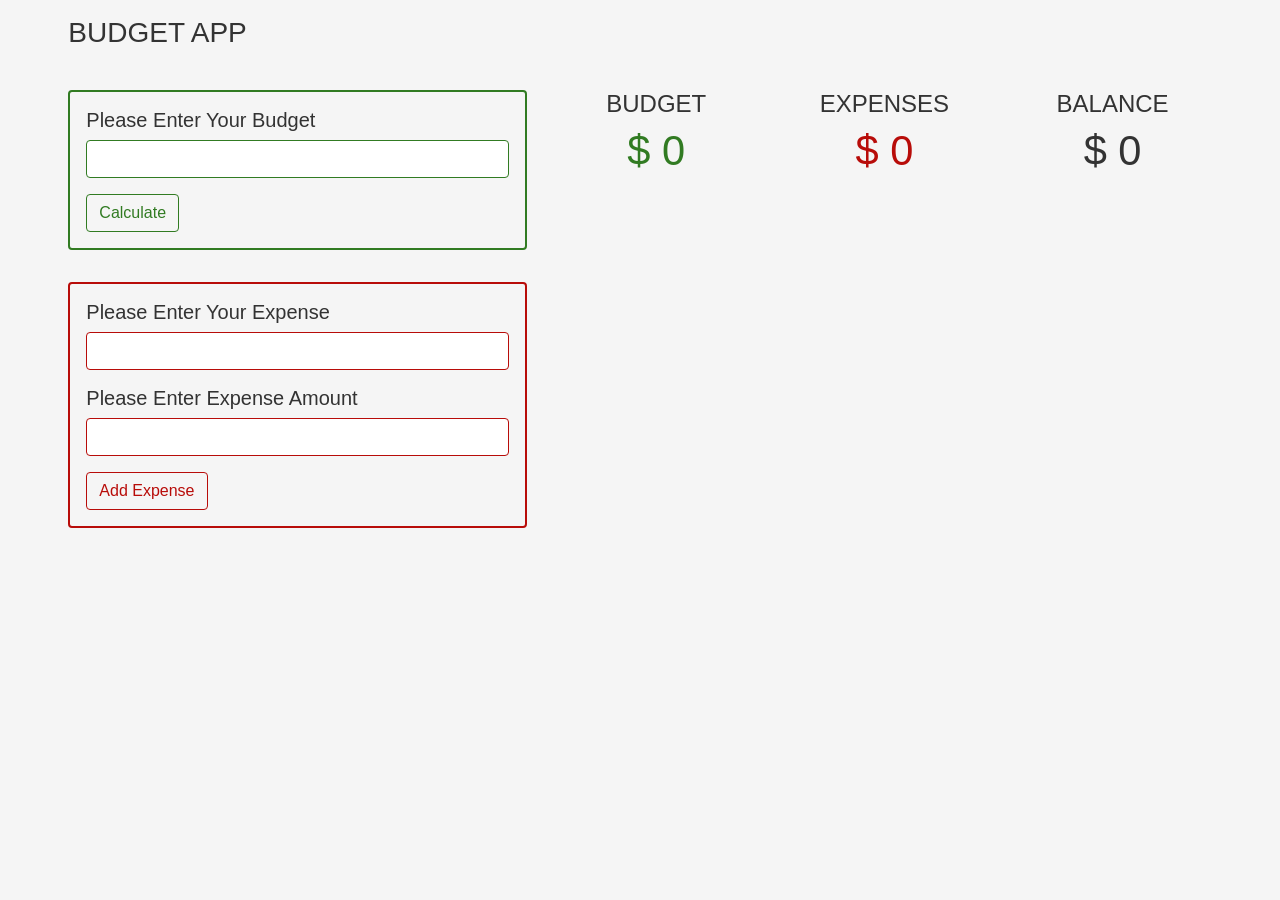
==== index.html @ f5cd0d45 "Adding the first part" ====
<!DOCTYPE html>
<html lang="en">

<head>
	<meta charset="UTF-8">
	<meta name="viewport" content="width=device-width, initial-scale=1.0">
	<meta http-equiv="X-UA-Compatible" content="ie=edge">
	<!-- bootstrap css -->
	<link rel="stylesheet" href="css/bootstrap.min.css">
	<!-- main css -->
	<link rel="stylesheet" href="css/main.css">
	<!-- google fonts -->
	<link href="https://fonts.googleapis.com/css?family=Courgette" rel="stylesheet">

	<!-- font awesome -->
	<link rel="stylesheet" href="css/all.css">
	<title>budget app</title>
	<style>
</style>
</head>

<body>
	<div class="container-fluid">
		<div class="row">
			<div class="col-11 mx-auto pt-3">
				<!-- title -->
				<h3 class="text-uppercase mb-4">budget app</h3>
				<div class="row">
					<div class="col-md-5 my-3">
						<!-- budget feedback -->
						<div class="budget-feedback alert alert-danger text-capitalize">Value cannot be empty or negative</div>
						<!-- budget form -->
						<form id="budget-form" class=" budget-form">
							<h5 class="text-capitalize">please enter your budget</h5>
							<div class="form-group">
								<input type="number" class="form-control budget-input" id="budget-input">
							</div>
							<!-- submit button -->
							<button type="submit" class="btn text-capitalize budget-submit" id="budget-submit">calculate</button>
						</form>
					</div>
					<div class="col-md-7">
						<!-- app info -->
						<div class="row my-3">
							<div class="col-4 text-center mb-2">
								<h6 class="text-uppercase info-title">budget</h6>
								<span class="budget-icon"><i class="fas fa-money-bill-alt"></i></span>
								<h4 class="text-uppercase mt-2 budget" id="budget"><span>$ </span><span id="budget-amount"></span></h4>
							</div>
							<div class="col-4 text-center">
								<h6 class="text-uppercase info-title">expenses</h6>
								<span class="expense-icon"><i class="far fa-credit-card"></i></span>
								<h4 class="text-uppercase mt-2 expense" id="expense"><span>$ </span><span id="expense-amount"></span></h4>
							</div>
							<div class="col-4 text-center">
								<h6 class="text-uppercase info-title">balance</h6>
								<span class="balance-icon"><i class="fas fa-dollar-sign"></i></span>
								<h4 class="text-uppercase mt-2 balance" id="balance"> <span>$ </span><span id="balance-amount"></span></h4>
							</div>
						</div>
					</div>
				</div>

				<div class="row">
					<div class="col-md-5 my-3">
						<!-- expense feedback -->
						<div class="expense-feedback alert alert-danger text-capitalize">expense feedback</div>
						<!-- expense form -->
						<form id="expense-form" class=" expense-form">
							<h5 class="text-capitalize">please enter your expense</h5>
							<div class="form-group">
								<input type="text" class="form-control expense-input" id="expense-input">
							</div>
							<h5 class="text-capitalize">please enter expense amount</h5>
							<div class="form-group">
								<input type="number" class="form-control expense-input" id="amount-input">
							</div>
							<!-- submit button -->
							<button type="submit" class="btn text-capitalize expense-submit" id="expense-submit">add expense</button>
						</form>
					</div>
					<div class="col-md-7 my-3" id="expenses-list">
						
					</div>
				</div>




			</div>
		</div>
	</div>




	<!-- jquery -->
	<!-- <script src="js/jquery-3.3.1.min.js"></script> -->
	<!-- bootstrap js -->
	<!-- <script src="js/bootstrap.bundle.min.js"></script> -->
	<!-- script js -->
	<script src="app.js"></script>
</body>

</html>
---- css/main.css ----
body {
  background: #f5f5f5f5;
  color: #333333;
}
.budget-feedback,
.expense-feedback {
  display: none;
}

.budget-form {
  border: 0.15rem solid #317b22;
  padding: 1rem;
  border-radius: 0.25rem;
}
.expense-form {
  border: 0.15rem solid #b80c09;
  padding: 1rem;
  border-radius: 0.25rem;
}
.budget-submit {
  background: transparent;
  border: 0.1rem solid #317b22;
  color: #317b22;
}
.expense-submit {
  background: transparent;
  border: 0.1rem solid #b80c09;
  color: #b80c09;
}
.expense-submit:hover {
  background: #b80c09;
  color: #f5f5f5f5;
}
.budget-submit:hover {
  background: #317b22;
  color: #333333;
}

.budget-input {
  border: 0.05rem solid #317b22 !important;
}
.expense-input {
  border: 0.05rem solid #b80c09 !important;
}
.expense-amount,
.expense-title {
  color: #b80c09;
}
.edit-icon {
  color: #05668d;
  cursor: pointer;
  font-size: 1rem;
  text-decoration: none !important;
}
.delete-icon {
  color: #b80c09;
  cursor: pointer;
  font-size: 1rem;
  text-decoration: none !important;
}
.edit-icon:hover {
  color: #05668d;
}
.delete-icon:hover {
  color: #b80c09;
}
.showItem {
  display: block;
}
.info-title {
  font-size: 1.5rem;
}
.budget {
  font-size: 1.6rem;
  color: #317b22;
}
.expense {
  font-size: 1.6rem;
  color: #b80c09;
}
.balance {
  font-size: 1.6rem;
}
.budget-icon,
.expense-icon,
.balance-icon {
  font-size: 2.5rem;
  color: #05668d;
}
.showRed {
  color: #b80c09;
}
.showGreen {
  color: #317b22;
}
.showBlack {
  color: #333333;
}
@media screen and (min-width: 992px) {
  .budget {
    font-size: 2.6rem;
    color: #317b22;
  }
  .expense {
    font-size: 2.6rem;
    color: #b80c09;
  }
  .balance {
    font-size: 2.6rem;
  }
  .budget-icon,
  .expense-icon,
  .balance-icon {
    font-size: 3.5rem;
    color: #05668d;
  }
}
.list-item {
  flex: 0 0 33.33%;
  text-align: center;
}
.expense-item {
  height: 2rem;
}
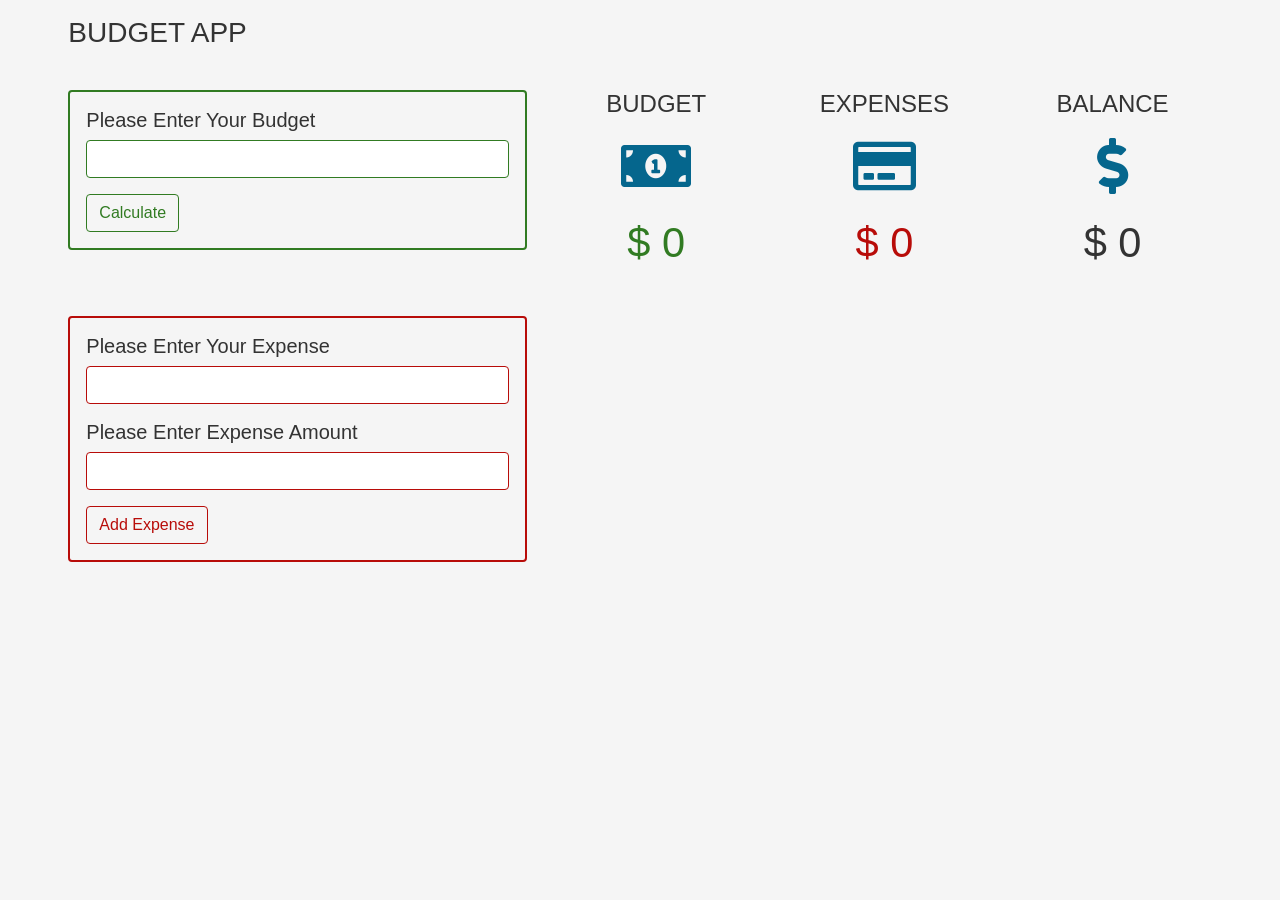
==== commit f2db1cd5: "project finished" ====
--- a/index.html
+++ b/index.html
@@ -80,7 +80,7 @@
 						</form>
 					</div>
 					<div class="col-md-7 my-3" id="expenses-list">
-						
+						<table id="my-table" class="table table-borderless"></table>
 					</div>
 				</div>
 
@@ -95,7 +95,7 @@
 
 
 	<!-- jquery -->
-	<!-- <script src="js/jquery-3.3.1.min.js"></script> -->
+	<script src="https://code.jquery.com/jquery-3.6.0.min.js"></script>
 	<!-- bootstrap js -->
 	<!-- <script src="js/bootstrap.bundle.min.js"></script> -->
 	<!-- script js -->
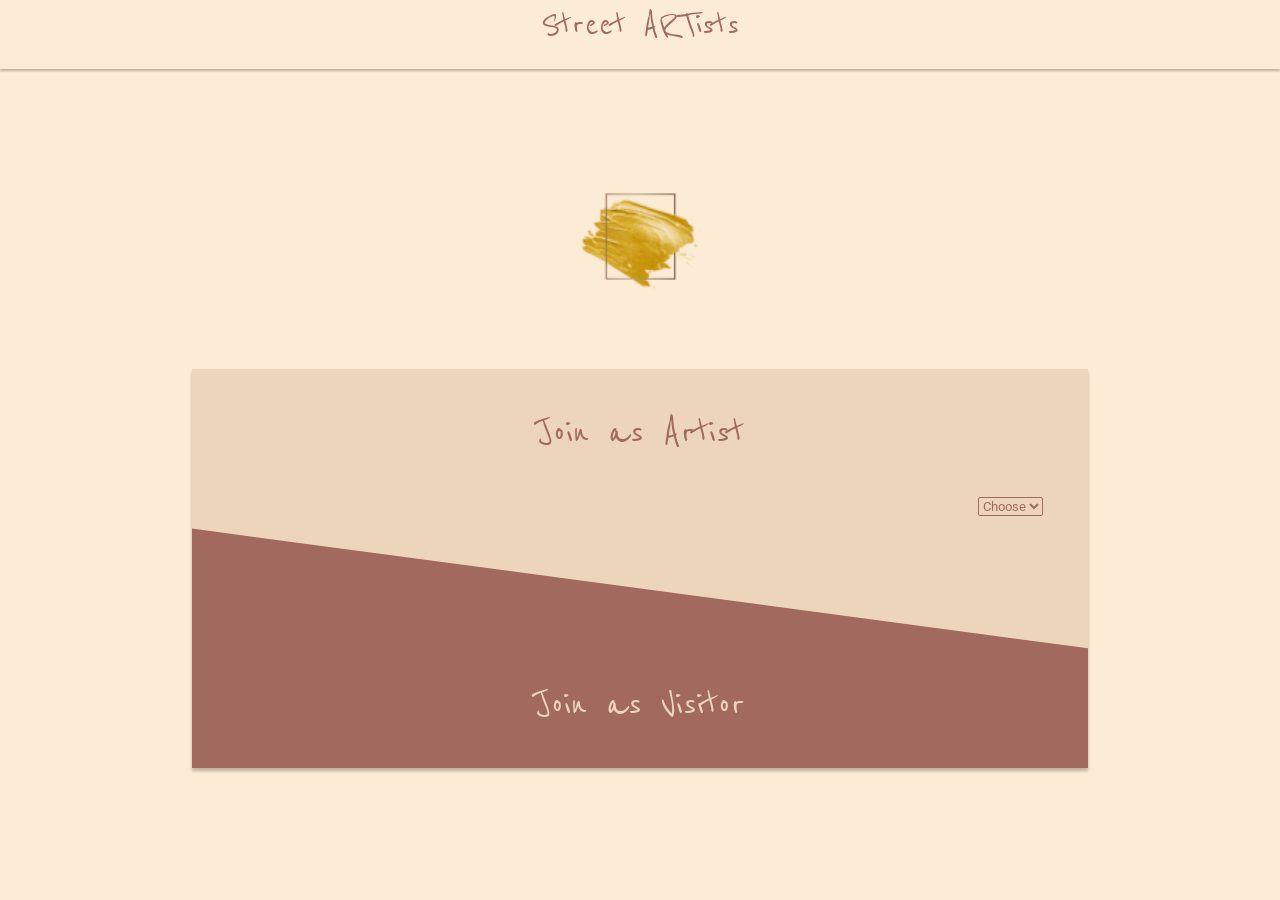
==== commit 35f5afcc: "project being edited" ====
--- a/index.html
+++ b/index.html
@@ -1,105 +1,652 @@
 <!DOCTYPE html>
 <html lang="en">
-
-<head>
-	<meta charset="UTF-8">
-	<meta name="viewport" content="width=device-width, initial-scale=1.0">
-	<meta http-equiv="X-UA-Compatible" content="ie=edge">
-	<!-- bootstrap css -->
-	<link rel="stylesheet" href="css/bootstrap.min.css">
-	<!-- main css -->
-	<link rel="stylesheet" href="css/main.css">
-	<!-- google fonts -->
-	<link href="https://fonts.googleapis.com/css?family=Courgette" rel="stylesheet">
-
-	<!-- font awesome -->
-	<link rel="stylesheet" href="css/all.css">
-	<title>budget app</title>
-	<style>
-</style>
-</head>
-
-<body>
-	<div class="container-fluid">
-		<div class="row">
-			<div class="col-11 mx-auto pt-3">
-				<!-- title -->
-				<h3 class="text-uppercase mb-4">budget app</h3>
-				<div class="row">
-					<div class="col-md-5 my-3">
-						<!-- budget feedback -->
-						<div class="budget-feedback alert alert-danger text-capitalize">Value cannot be empty or negative</div>
-						<!-- budget form -->
-						<form id="budget-form" class=" budget-form">
-							<h5 class="text-capitalize">please enter your budget</h5>
-							<div class="form-group">
-								<input type="number" class="form-control budget-input" id="budget-input">
-							</div>
-							<!-- submit button -->
-							<button type="submit" class="btn text-capitalize budget-submit" id="budget-submit">calculate</button>
-						</form>
-					</div>
-					<div class="col-md-7">
-						<!-- app info -->
-						<div class="row my-3">
-							<div class="col-4 text-center mb-2">
-								<h6 class="text-uppercase info-title">budget</h6>
-								<span class="budget-icon"><i class="fas fa-money-bill-alt"></i></span>
-								<h4 class="text-uppercase mt-2 budget" id="budget"><span>$ </span><span id="budget-amount"></span></h4>
-							</div>
-							<div class="col-4 text-center">
-								<h6 class="text-uppercase info-title">expenses</h6>
-								<span class="expense-icon"><i class="far fa-credit-card"></i></span>
-								<h4 class="text-uppercase mt-2 expense" id="expense"><span>$ </span><span id="expense-amount"></span></h4>
-							</div>
-							<div class="col-4 text-center">
-								<h6 class="text-uppercase info-title">balance</h6>
-								<span class="balance-icon"><i class="fas fa-dollar-sign"></i></span>
-								<h4 class="text-uppercase mt-2 balance" id="balance"> <span>$ </span><span id="balance-amount"></span></h4>
-							</div>
-						</div>
-					</div>
-				</div>
-
-				<div class="row">
-					<div class="col-md-5 my-3">
-						<!-- expense feedback -->
-						<div class="expense-feedback alert alert-danger text-capitalize">expense feedback</div>
-						<!-- expense form -->
-						<form id="expense-form" class=" expense-form">
-							<h5 class="text-capitalize">please enter your expense</h5>
-							<div class="form-group">
-								<input type="text" class="form-control expense-input" id="expense-input">
-							</div>
-							<h5 class="text-capitalize">please enter expense amount</h5>
-							<div class="form-group">
-								<input type="number" class="form-control expense-input" id="amount-input">
-							</div>
-							<!-- submit button -->
-							<button type="submit" class="btn text-capitalize expense-submit" id="expense-submit">add expense</button>
-						</form>
-					</div>
-					<div class="col-md-7 my-3" id="expenses-list">
-						<table id="my-table" class="table table-borderless"></table>
-					</div>
-				</div>
-
-
-
-
-			</div>
-		</div>
-	</div>
-
-
-
-
-	<!-- jquery -->
-	<script src="https://code.jquery.com/jquery-3.6.0.min.js"></script>
-	<!-- bootstrap js -->
-	<!-- <script src="js/bootstrap.bundle.min.js"></script> -->
-	<!-- script js -->
-	<script src="app.js"></script>
-</body>
-
-</html>+  <head>
+    <meta charset="UTF-8" />
+    <meta http-equiv="X-UA-Compatible" content="IE=edge" />
+    <meta name="viewport" content="width=device-width, initial-scale=1.0" />
+    <title>Street ARTists</title>
+    <link
+      rel="stylesheet"
+      href="https://fonts.googleapis.com/css2?family=Roboto:wght@400;500;700&display=swap"
+    />
+    <link
+      href="https://fonts.googleapis.com/css2?family=Ubuntu+Mono&display=swap"
+      rel="stylesheet"
+    />
+    <script
+      src="https://kit.fontawesome.com/9d18197c84.js"
+      crossorigin="anonymous"
+    ></script>
+
+    <!-- BOOTSTRAP CSS -->
+    <link
+      rel="stylesheet"
+      href="https://cdn.jsdelivr.net/npm/bootstrap@4.6.2/dist/css/bootstrap.min.css"
+      integrity="sha384-xOolHFLEh07PJGoPkLv1IbcEPTNtaed2xpHsD9ESMhqIYd0nLMwNLD69Npy4HI+N"
+      crossorigin="anonymous"
+    />
+    <script src="https://cdn.jsdelivr.net/npm/chart.js"></script>
+    <!-- LOCAL MAIN CSS -->
+    <link rel="stylesheet" href="./app/css/main.css" />
+  </head>
+
+  <body>
+
+
+    <div class="dropdown-wrapper toggle-show-dropdown">
+      <div class="dropdown-inner">
+        <a class="add-new-page-reset" href="#">Home</a>
+        <a class="add-new-page-reset" href="#artists-items">Items</a>
+        <a class="add-new-page-reset" href="#auction">Auction</a>
+      </div>
+    </div>
+
+
+
+    <section id="landingPage" class="page">
+      <nav>
+        <div class="nav-landing">
+          <a href="#">
+            <h1>Street ARTists</h1>
+          </a>
+        </div>
+      </nav>
+      <div class="logo">
+        <img src="./app/css/img/logo.png" alt="logo" />
+      </div>
+      <div class="login-buttons">
+        <div class="top-part">
+          <p class="styled-text join-as-artist">Join as Artist</p>
+          <div class="select-div">
+            <select
+              class="form-select form-select-sm"
+              aria-label=".form-select-sm example"
+              id="artists"
+            >
+              <option selected>Choose</option>
+            </select>
+          </div>
+        </div>
+        <div class="bottom-part">
+          <p class="styled-text join-as-visitor">Join as Visitor</p>
+        </div>
+      </div>
+    </section>
+
+    <section id="artistHome" class="page">
+      <nav>
+        <div class="nav-artists">
+          <div class="left-side">
+            <a href="#" class="logo">
+
+              <img src="./app/css/img/logo-edited-2.png" alt="logo" />
+            </a>
+            <a href="#">
+              <h1 class="artistNameHeader"></h1>
+            </a>
+          </div>
+          <div class="right-side">
+            <img src="./app/css/img/Vector.svg" alt="dropdown-menu" class="dropdown-button">
+          </div>
+        </div>
+      </nav>
+      <!-- <div class="dropdown-wrapper toggle-show-dropdown">
+        <div class="dropdown-inner">
+          <a href="#">Home</a>
+          <a href="#artists-items">Items</a>
+          <a href="#auction">Auction</a>
+        </div>
+      </div> -->
+      <div class="artist-home-top-grid">
+        <div class="row-one">
+          <div class="row-one-inner left-inner-row-one">
+            <p class="small">
+              Total Items Sold
+            </p>
+            <p class="big" id="totalItemsSold"></p>
+          </div>
+          <div class="row-one-inner">
+            <p class="small">
+              Total Income
+            </p>
+            <p class="big">$<span id="totalIncome"></span></p>
+          </div>
+        </div>
+        <a href="#auction">
+            <div class="row-two">
+            <p class="small">live Auctioning Item</p>
+            <p class="big" id="bigAuctioning">$<span id="liveAuctioningItem"></span></p>
+            <p class="small">current bid</p>
+          </div>
+          </a>
+      </div>
+      <div class="chart">
+        <p>Display my income for last</p>
+<div class="buttons-div">
+        <button id="last7">7 days</button>
+        <button id="last14">14 days</button>
+        <button id="last30">30 days</button>
+</div>
+        <div class="main-chart-div">
+            <canvas id="myChart"></canvas>
+        </div>
+      </div>
+    </section>
+
+    <section id="artists-items" class="page">
+      <nav>
+        <div class="nav-artists">
+          <div class="left-side">
+            <a href="#" class="logo">
+
+              <img src="./app/css/img/logo-edited-2.png" alt="logo" />
+            </a>
+            <a href="#">
+              <h1 class="artistNameHeaderItems"></h1>
+            </a>
+          </div>
+          <div class="right-side">
+            <img src="./app/css/img/Vector.svg" alt="dropdown-menu" class="dropdown-button">
+          </div>
+        </div>
+      </nav>
+        <div id="addNewButtonOuter">
+          <div id="addNewButtonInner">
+            <p>+ Add new item</p>
+          </div>
+        </div>
+        <div id="artistItemsPageMainSection"></div>
+    </section>
+
+    <section id="artistAddNewItem" class="page">
+      <nav>
+        <div class="nav-artists">
+          <div class="left-side">
+            <a href="#" class="logo add-new-page-reset">
+
+              <img src="./app/css/img/logo-edited-2.png" alt="logo" />
+            </a>
+            <a href="#"  class="add-new-page-reset">
+              <h1 class="artistNameHeaderNewItem"></h1>
+            </a>
+          </div>
+          <div class="right-side">
+            <img src="./app/css/img/Vector.svg" alt="dropdown-menu" class="dropdown-button">
+          </div>
+        </div>
+      </nav>
+<form id="myForm">
+  <div class="first-row-form">
+    <h1>Add new Item</h1>
+    <p>Is published <span><img src="./app/css/img/Vector 5checkmark.png" alt="checkmark"></span></p>
+  </div>
+  <div class="form-group">
+    <label for="addTitle">Title</label>
+    <input type="text" id="addTitle">
+  </div>
+  <div class="form-group">
+    <label for="addNewItemDescription">Description</label>
+    <textarea name="Description" id="addNewItemDescription" cols="30" rows="5"></textarea>
+  </div>
+  <div class="first-row-form">
+    <div class="form-group">
+      <label for="addType">Type</label>
+      <input type="text" class="smallInput" id="addType">
+    </div>
+    <div class="form-group">
+      <label for="addPrice">Price</label>
+      <input type="text" class="smallInput" id="addPrice">
+    </div>
+  </div>
+  <div class="form-group">
+    <label for="imageUrl">Image URL</label>
+    <input type="text" id="imageUrl">
+  </div>
+  <p>or</p>
+  <canvas class="take-a-snapshot-div" id="myPictureCanvas">
+  </canvas>
+  <button class="take-a-snapshot-div" id="take-a-snapshot-div">
+    <img src="./app/css/img/Vectorcamera.png" alt="camera">
+    <p>take a snapshot</p>
+  </button>
+  <div class="add-new-items-buttons-grid">
+    <button class="add-new-item-btn">Add New Item</button>
+    <button class="cancel-button">Cancel</button>
+  </div>
+
+</form>
+    </section>
+
+    <section id="artistCaptureImage" class="page">
+      <nav>
+        <div class="nav-artists">
+          <div class="left-side">
+            <a href="#" class="logo">
+
+              <img src="./app/css/img/logo-edited-2.png" alt="logo" />
+            </a>
+            <a href="#">
+              <h1 class="artistNameHeaderCapture"></h1>
+            </a>
+          </div>
+          <div class="right-side">
+            <img src="./app/css/img/Vector.svg" alt="dropdown-menu" class="dropdown-button">
+          </div>
+        </div>
+      </nav>
+      <div class="main-section-capture">
+        <video id="liveStream" autoplay></video>
+        <div id="captureImage"><img src="./app/css/img/Vectorcamera.png" alt="camera"></div>
+      </div>
+    </section>
+
+    <section id="visitorHomePage" class="page">
+      <nav>
+        <div class="nav-landing">
+          <div class="left-section">
+            <a href="#">
+              <div class="logo">
+                <img src="./app/css/img/logo-edited-2.png" alt="logo" />
+              </div>
+              <p>Street ARTists</p>
+            </a>
+          </div>
+          <div class="right-section">
+            <a href="#auction">
+              <img src="./app/css/img/ant-design_home-filled.svg" alt="auction" />
+            </a>
+          </div>
+        </div>
+      </nav>
+     
+      <div class="brick-wall">
+        <div class="row-even">
+          <div class="brick"></div>
+          <div class="brick"></div>
+          <div class="brick"></div>
+          <div class="brick"></div>
+          <div class="brick"></div>
+          <div class="brick"></div>
+          <div class="brick"></div>
+          <div class="brick"></div>
+          <div class="brick"></div>
+          <div class="brick"></div>
+        </div>
+        <div class="row-odd">
+          <div class="brick"></div>
+          <div class="brick"></div>
+          <div class="brick"></div>
+          <div class="brick"></div>
+          <div class="brick"></div>
+          <div class="brick"></div>
+          <div class="brick"></div>
+          <div class="brick"></div>
+          <div class="brick"></div>
+          <div class="brick"></div>
+        </div>
+        <div class="row-even">
+          <div class="brick"></div>
+          <div class="brick"></div>
+          <div class="brick"></div>
+          <div class="brick"></div>
+          <div class="brick"></div>
+          <div class="brick"></div>
+          <div class="brick"></div>
+          <div class="brick"></div>
+          <div class="brick"></div>
+          <div class="brick"></div>
+        </div>
+        <div class="row-odd">
+          <div class="brick"></div>
+          <div class="brick"></div>
+          <div class="brick"></div>
+          <div class="brick"></div>
+          <div class="brick"></div>
+          <div class="brick"></div>
+          <div class="brick"></div>
+          <div class="brick"></div>
+          <div class="brick"></div>
+          <div class="brick"></div>
+        </div>
+        <div class="row-even">
+          <div class="brick"></div>
+          <div class="brick"></div>
+          <div class="brick"></div>
+          <div class="brick"></div>
+          <div class="brick"></div>
+          <div class="brick"></div>
+          <div class="brick"></div>
+          <div class="brick"></div>
+          <div class="brick"></div>
+          <div class="brick"></div>
+        </div>
+        <div class="row-odd">
+          <div class="brick"></div>
+          <div class="brick"></div>
+          <div class="brick"></div>
+          <div class="brick"></div>
+          <div class="brick"></div>
+          <div class="brick"></div>
+          <div class="brick"></div>
+          <div class="brick"></div>
+          <div class="brick"></div>
+          <div class="brick"></div>
+        </div>
+        <div class="row-even">
+          <div class="brick"></div>
+          <div class="brick"></div>
+          <div class="brick"></div>
+          <div class="brick"></div>
+          <div class="brick"></div>
+          <div class="brick"></div>
+          <div class="brick"></div>
+          <div class="brick"></div>
+          <div class="brick"></div>
+          <div class="brick"></div>
+        </div>
+        <div class="row-odd">
+          <div class="brick"></div>
+          <div class="brick"></div>
+          <div class="brick"></div>
+          <div class="brick"></div>
+          <div class="brick"></div>
+          <div class="brick"></div>
+          <div class="brick"></div>
+          <div class="brick"></div>
+          <div class="brick"></div>
+          <div class="brick"></div>
+        </div>
+        <div class="brick-wall-text">
+          <h1>Looking for a masterpiece?</h1>
+          <button id="visitorFindOutMoreBtn">Find one now!</button>
+        </div>
+      </div>
+      <div class="slider">
+        <div class="top">
+          <img
+            class="visitorsHomePageScrollImages"
+            src="https://images.unsplash.com/photo-1516943294273-ea1986b95f25?ixlib=rb-4.0.3&ixid=MnwxMjA3fDB8MHxzZWFyY2h8NXx8Y29sb3VyZnVsJTIwYXJ0JTIwcGFpbnRpbmd8ZW58MHwwfDB8fA%3D%3D&auto=format&fit=crop&w=500&q=60"
+          />
+          <img
+            class="visitorsHomePageScrollImages"
+            src="https://images.unsplash.com/photo-1514679347725-10436adc23a8?ixlib=rb-4.0.3&ixid=MnwxMjA3fDB8MHxzZWFyY2h8Nnx8Y29sb3VyZnVsJTIwYXJ0JTIwcGFpbnRpbmd8ZW58MHwwfDB8fA%3D%3D&auto=format&fit=crop&w=500&q=60"
+          />
+          <img
+            class="visitorsHomePageScrollImages"
+            src="https://images.unsplash.com/photo-1499892298463-01d7f9832da5?ixlib=rb-4.0.3&ixid=MnwxMjA3fDB8MHxzZWFyY2h8MTJ8fGNvbG91cmZ1bCUyMGFydCUyMHBhaW50aW5nfGVufDB8MHwwfHw%3D&auto=format&fit=crop&w=500&q=60"
+          />
+          <img
+            class="visitorsHomePageScrollImages"
+            src="https://images.unsplash.com/photo-1646317136848-4e527abe6e6a?ixlib=rb-4.0.3&ixid=MnwxMjA3fDB8MHxzZWFyY2h8MTF8fGNvbG91cmZ1bCUyMGFydCUyMHBhaW50aW5nfGVufDB8MHwwfHw%3D&auto=format&fit=crop&w=500&q=60"
+          />
+          <img
+            class="visitorsHomePageScrollImages"
+            src="https://images.unsplash.com/photo-1628716779718-b68b4b1968fb?ixlib=rb-4.0.3&ixid=MnwxMjA3fDB8MHxzZWFyY2h8MTZ8fGNvbG91cmZ1bCUyMGFydCUyMHBhaW50aW5nfGVufDB8MHwwfHw%3D&auto=format&fit=crop&w=500&q=60"
+          />
+          <img
+            class="visitorsHomePageScrollImages"
+            src="https://images.unsplash.com/photo-1584445183953-fcfb94d6e48d?ixlib=rb-4.0.3&ixid=MnwxMjA3fDB8MHxzZWFyY2h8MjN8fGNvbG91cmZ1bCUyMGFydCUyMHBhaW50aW5nfGVufDB8MHwwfHw%3D&auto=format&fit=crop&w=500&q=60"
+          />
+          <img
+            class="visitorsHomePageScrollImages"
+            src="https://images.unsplash.com/photo-1601915632187-6f9c9c27dcc9?ixlib=rb-4.0.3&ixid=MnwxMjA3fDB8MHxzZWFyY2h8MjZ8fGNvbG91cmZ1bCUyMGFydCUyMHBhaW50aW5nfGVufDB8MHwwfHw%3D&auto=format&fit=crop&w=500&q=60"
+          />
+          <img
+            class="visitorsHomePageScrollImages"
+            src="https://images.unsplash.com/photo-1655721522145-8eb4e4539b74?ixlib=rb-4.0.3&ixid=MnwxMjA3fDB8MHxzZWFyY2h8MzN8fGNvbG91cmZ1bCUyMGFydCUyMHBhaW50aW5nfGVufDB8MHwwfHw%3D&auto=format&fit=crop&w=500&q=60"
+          />
+          <img
+            class="visitorsHomePageScrollImages"
+            src="https://images.unsplash.com/photo-1671624750102-b90f39384e32?ixlib=rb-4.0.3&ixid=MnwxMjA3fDB8MHxzZWFyY2h8MzR8fGNvbG91cmZ1bCUyMGFydCUyMHBhaW50aW5nfGVufDB8MHwwfHw%3D&auto=format&fit=crop&w=500&q=60"
+          />
+          <img
+            class="visitorsHomePageScrollImages"
+            src="https://images.unsplash.com/photo-1543198926-22fea2a870dd?ixlib=rb-4.0.3&ixid=MnwxMjA3fDB8MHxzZWFyY2h8Mzl8fGNvbG91cmZ1bCUyMGFydCUyMHBhaW50aW5nfGVufDB8MHwwfHw%3D&auto=format&fit=crop&w=500&q=60"
+          />
+        </div>
+        <div class="bottom">
+          <img class="visitorsHomePageScrollImages"
+            src="https://images.unsplash.com/photo-1682259535231-54440045e4f4?ixlib=rb-4.0.3&ixid=MnwxMjA3fDB8MHx0b3BpYy1mZWVkfDF8aG1lbnZRaFVteE18fGVufDB8fHx8&auto=format&fit=crop&w=500&q=60"
+          />
+          <img class="visitorsHomePageScrollImages"
+            src="https://images.unsplash.com/photo-1680798790227-57f763866b5e?ixlib=rb-4.0.3&ixid=MnwxMjA3fDB8MHx0b3BpYy1mZWVkfDEwfGhtZW52UWhVbXhNfHxlbnwwfHx8fA%3D%3D&auto=format&fit=crop&w=500&q=60"
+          />
+          <img class="visitorsHomePageScrollImages"
+            src="https://images.unsplash.com/photo-1680178441861-c9539e92434f?ixlib=rb-4.0.3&ixid=MnwxMjA3fDB8MHx0b3BpYy1mZWVkfDI4fGhtZW52UWhVbXhNfHxlbnwwfHx8fA%3D%3D&auto=format&fit=crop&w=500&q=60"
+          />
+          <img class="visitorsHomePageScrollImages"
+            src="https://images.unsplash.com/photo-1679443658362-4c3acf3b1e9c?ixlib=rb-4.0.3&ixid=MnwxMjA3fDB8MHx0b3BpYy1mZWVkfDQyfGhtZW52UWhVbXhNfHxlbnwwfHx8fA%3D%3D&auto=format&fit=crop&w=500&q=60"
+          />
+          <img class="visitorsHomePageScrollImages"
+            src="https://images.unsplash.com/photo-1674632350949-3382a7b8302d?ixlib=rb-4.0.3&ixid=MnwxMjA3fDB8MHx0b3BpYy1mZWVkfDk0fGhtZW52UWhVbXhNfHxlbnwwfHx8fA%3D%3D&auto=format&fit=crop&w=500&q=60"
+          />
+          <img class="visitorsHomePageScrollImages"
+            src="https://images.unsplash.com/photo-1644487120030-12621cf3c254?ixlib=rb-4.0.3&ixid=MnwxMjA3fDB8MHx0b3BpYy1mZWVkfDI0MXxobWVudlFoVW14TXx8ZW58MHx8fHw%3D&auto=format&fit=crop&w=500&q=60"
+          />
+          <img class="visitorsHomePageScrollImages"
+            src="https://images.unsplash.com/photo-1664476708605-d17bfb479fda?ixlib=rb-4.0.3&ixid=MnwxMjA3fDB8MHx0b3BpYy1mZWVkfDI2MHxobWVudlFoVW14TXx8ZW58MHx8fHw%3D&auto=format&fit=crop&w=500&q=60"
+          />
+          <img class="visitorsHomePageScrollImages"
+            src="https://images.unsplash.com/photo-1643962645263-895bc4d2d0f0?ixlib=rb-4.0.3&ixid=MnwxMjA3fDB8MHx0b3BpYy1mZWVkfDMxOXxobWVudlFoVW14TXx8ZW58MHx8fHw%3D&auto=format&fit=crop&w=500&q=60"
+          />
+          <img class="visitorsHomePageScrollImages"
+            src="https://images.unsplash.com/photo-1659644221874-5193c3480f9d?ixlib=rb-4.0.3&ixid=MnwxMjA3fDB8MHx0b3BpYy1mZWVkfDM0OHxobWVudlFoVW14TXx8ZW58MHx8fHw%3D&auto=format&fit=crop&w=500&q=60"
+          />
+          <img class="visitorsHomePageScrollImages"
+            src="https://images.unsplash.com/photo-1639739953083-28eb92928857?ixlib=rb-4.0.3&ixid=MnwxMjA3fDB8MHx0b3BpYy1mZWVkfDM2NXxobWVudlFoVW14TXx8ZW58MHx8fHw%3D&auto=format&fit=crop&w=500&q=60"
+          />
+        </div>
+      </div>
+      <div class="slider-carousel">
+        <div class="slide-carousel">
+          <div class="card-carousel">
+            <img
+              class="rounded-circle"
+              src="https://images.unsplash.com/photo-1438761681033-6461ffad8d80?ixlib=rb-4.0.3&ixid=MnwxMjA3fDB8MHxzZWFyY2h8NHx8cHJvZmlsZSUyMHBpY3R1cmUlMjBmYWNlfGVufDB8fDB8fA%3D%3D&auto=format&fit=crop&w=500&q=60"
+              alt="profile-photo"
+            />
+            <div class="card-text-body">
+              <p>
+                Lorem ipsum dolor sit, amet consectetur adipisic. Lorem ipsum dolor sit amet. 
+              </p>
+            </div>
+          </div>
+          <hr />
+          <div class="right-carousel">
+            <div class="inner-right-carousel">
+              <p>
+                Lorem, ipsum dolor sit amet consectetur adipisicing elit. Dolores,
+                cumque?
+              </p>
+             </div>
+           </div>
+        </div>
+
+        <div class="slide-carousel">
+          <div class="card-carousel">
+            <img
+              class="rounded-circle"
+              src="https://images.unsplash.com/photo-1620000617482-821324eb9a14?ixlib=rb-4.0.3&ixid=MnwxMjA3fDB8MHxzZWFyY2h8MTh8fHByb2ZpbGUlMjBwaWN0dXJlJTIwZmFjZXxlbnwwfHwwfHw%3D&auto=format&fit=crop&w=500&q=60"
+              alt="profile-photo"
+            />
+            <div class="card-text-body">
+              <div class="right-carousel">
+                <div class="inner-right-carousel">
+                  <p>
+                    Lorem, ipsum dolor sit amet consectetur adipisicing elit. Dolores,
+                    cumque?
+                  </p>
+                 </div>
+               </div>
+            </div>
+          </div>
+          <hr />
+          <div class="right-carousel">
+ <div class="inner-right-carousel">
+  <p>
+    Lorem, ipsum dolor sit amet consectetur adipisicing elit. Dolores,
+    cumque?
+  </p>
+ </div>
+           </div>
+        </div>
+
+        <div class="slide-carousel">
+          <div class="card-carousel">
+            <img
+              class="rounded-circle"
+              src="https://images.unsplash.com/photo-1494790108377-be9c29b29330?ixlib=rb-4.0.3&ixid=MnwxMjA3fDB8MHxzZWFyY2h8Mnx8cHJvZmlsZSUyMHBpY3R1cmUlMjBmYWNlfGVufDB8fDB8fA%3D%3D&auto=format&fit=crop&w=500&q=60"
+              alt="profile-photo"
+            />
+            <div class="card-text-body">
+              <p>
+                Lorem ipsum dolor sit, amet consectetur adipisic. Lorem ipsum dolor sit amet.
+              </p>
+            </div>
+          </div>
+
+          <hr />
+     <div class="right-carousel">
+      <div class="inner-right-carousel">
+        <p>
+          Lorem, ipsum dolor sit amet consectetur adipisicing elit. Dolores,
+          cumque?
+        </p>
+       </div>
+     </div>
+        </div>
+        <button class="slider__btn slider__btn--left"><img src="./app/css/img/Vector 1arrow-left.png" alt="arrow"></button>
+        <button class="slider__btn slider__btn--right"><img src="./app/css/img/Vector 2arrow-right.png" alt="arrow"></button>
+      </div>
+    </section>
+
+    <section id="visitorListingPage" class="page to-slide">
+      <nav>
+        <div class="nav-landing">
+          <div class="left-section">
+            <a href="#">
+              <div class="logo">
+                <img src="./app/css/img/logo-edited-2.png" alt="logo" />
+              </div>
+              <p>Street ARTists</p>
+            </a>
+          </div>
+          <div class="right-section">
+            <a href="#auction">
+              <img src="./app/css/img/ant-design_home-filled.svg" alt="auction" />
+            </a>
+          </div>
+        </div>
+      </nav>
+      <div class="listing-main-part"></div>
+      <div class="filters-button-container" id="filter-btn">
+        <img src="./app/css/img/filter-btn.png" alt="filter-btn" class="filter-btn-img">
+      </div>
+    </section>
+
+    <section id="visitorFilters" class="page to-slide">
+      <nav>
+        <div class="nav-landing">
+          <div class="left-section">
+            <a href="#">
+              <div class="logo">
+                <img src="./app/css/img/logo-edited-2.png" alt="logo" />
+              </div>
+              <p>Street ARTists</p>
+            </a>
+          </div>
+          <div class="right-section">
+            <a href="#auction">
+              <img src="./app/css/img/ant-design_home-filled.svg" alt="auction" />
+            </a>
+          </div>
+        </div>
+      </nav>
+      <div class="main-part">
+    <div class="filter-row-one">
+    <h1>Filter by</h1>
+<a id="x-btn" href="#visitorListingPage"><i class="fa-solid fa-x"></i></a>
+    </div>
+    <div class="filter-row-two">
+      <label for="titleFilter">By Item Title</label>
+      <input id="filter-title" type="text">
+    </div>
+    <hr>
+    <div class="filter-row-three">
+      <label for="artists-Filter">
+        By Artist
+      </label for="">
+      <div class="select-div">
+        <select
+          class="form-select form-select-sm"
+          aria-label=".form-select-sm example"
+          id="artists-Filter"
+        >
+          <option selected>Choose</option>
+        </select>
+      </div>
+    </div>
+    <hr>
+    <div class="filter-row-four">
+      <p>By price</p>
+      <div class="price-div">
+        <div class="min-price">
+          <label for="minPrice">Min:</label>
+          <input type="number" id="minPrice">
+        </div>
+        <div class="max-price">
+          <label for="maxPrice">Max:</label>
+          <input type="number" id="maxPrice">
+        </div>
+      </div>
+    </div>
+    <hr>
+    <div class="filter-row-five">
+      <label for="typeFilter">
+        By Type
+      </label>
+      <div class="select-div">
+        <select
+          class="form-select form-select-sm"
+          aria-label=".form-select-sm example"
+          id="typeFilter"
+        >
+          <option selected>Choose</option>
+        </select>
+      </div>
+    </div>
+    <hr>
+      </div>
+      <div class="filters-button-container" id="filter-btn-submit">
+        <img src="./app/css/img/checkmark-btn.png" alt="filter-btn" class="filter-btn-img">
+      </div>
+    </section>
+
+
+
+    <section id="auction" class="page">
+    </section>
+
+
+
+
+
+
+
+    <!-- JQUERY JS -->
+    <script
+      src="https://cdn.jsdelivr.net/npm/jquery@3.5.1/dist/jquery.slim.min.js"
+      integrity="sha384-DfXdz2htPH0lsSSs5nCTpuj/zy4C+OGpamoFVy38MVBnE+IbbVYUew+OrCXaRkfj"
+      crossorigin="anonymous"
+    ></script>
+
+    <!-- POPPER JS -->
+    <script
+      src="https://cdn.jsdelivr.net/npm/popper.js@1.16.1/dist/umd/popper.min.js"
+      integrity="sha384-9/reFTGAW83EW2RDu2S0VKaIzap3H66lZH81PoYlFhbGU+6BZp6G7niu735Sk7lN"
+      crossorigin="anonymous"
+    ></script>
+
+    <script type="module" src="./app/main.js"></script>
+  </body>
+</html>
--- a/app/css/main.css
+++ b/app/css/main.css
@@ -0,0 +1,892 @@
+@import url("https://fonts.googleapis.com/css2?family=Reenie+Beanie&display=swap");
+@import url("https://fonts.googleapis.com/css2?family=Roboto&display=swap");
+* {
+  box-sizing: border-box;
+}
+
+body {
+  margin: 0;
+}
+
+h1,
+h2,
+h3,
+h4,
+h5,
+h6,
+p,
+ul,
+ol {
+  margin-top: 0;
+}
+
+img {
+  max-width: 100%;
+}
+
+body {
+  font-family: "Roboto", sans-serif;
+  font-weight: normal;
+  background-color: #FCEBD5;
+  -ms-overflow-style: none;
+  scrollbar-width: none;
+}
+body::-webkit-scrollbar {
+  display: none;
+}
+body .styled-text {
+  font-family: "Reenie Beanie", cursive;
+}
+
+h1 {
+  color: #A26A5E;
+}
+
+p {
+  font-size: 18px;
+}
+
+.page {
+  display: none;
+}
+
+.filters-button-container {
+  text-decoration: none;
+  position: fixed;
+  right: 18px;
+  bottom: 65px;
+  z-index: 3;
+  box-shadow: 0 4px 8px 0 rgba(0, 0, 0, 0.2), 0 6px 20px 0 rgba(0, 0, 0, 0.19);
+}
+.filters-button-container:hover {
+  cursor: pointer;
+}
+.filters-button-container .filter-btn-img {
+  height: 67px;
+  width: 64px;
+}
+
+.logo {
+  z-index: 3;
+}
+
+#visitorListingPage .card, #landingPage .logo {
+  margin-top: 3.75rem;
+  margin-bottom: 3.75rem;
+}
+
+#landingPage body {
+  height: 100vh;
+}
+#landingPage nav {
+  height: 104px;
+}
+#landingPage nav .nav-landing {
+  text-align: center;
+  font-family: "Reenie Beanie", cursive;
+  height: 69px;
+  box-shadow: 0px 2px 2px rgba(0, 0, 0, 0.25);
+}
+#landingPage nav .nav-landing a {
+  display: inline-block;
+  text-decoration: none;
+}
+#landingPage nav .nav-landing a h1 {
+  margin-bottom: 0;
+}
+#landingPage .logo {
+  display: flex;
+  justify-content: center;
+}
+#landingPage img {
+  flex-basis: 145px;
+  flex-basis: 145px;
+  margin-left: auto;
+  margin-right: auto;
+}
+
+.login-buttons {
+  position: relative;
+  width: 70%;
+  margin-left: auto;
+  margin-right: auto;
+  height: 399px;
+  box-shadow: 0px 3px 3px rgba(0, 0, 0, 0.25);
+}
+.login-buttons :hover {
+  transform: scaleY(1.1);
+}
+.login-buttons .top-part {
+  background-color: #EDD5BB;
+  position: absolute;
+  cursor: pointer;
+  clip-path: polygon(0 0, 100% 0, 100% 80%, 0 40%);
+  top: 0;
+  width: 100%;
+  height: 100%;
+  transition: transform 0.3s ease-in-out;
+  color: #A26A5E;
+}
+.login-buttons .top-part .join-as-artist {
+  text-align: center;
+  font-size: 45px;
+  margin-bottom: 0;
+  margin-top: 1.875rem;
+  margin-bottom: 1.875rem;
+}
+.login-buttons .top-part .select-div {
+  display: flex;
+  justify-content: end;
+  padding-right: 5%;
+}
+.login-buttons .top-part .select-div .form-select-sm {
+  background-color: #EDD5BB;
+  border-color: #A26A5E;
+  border-radius: 2px;
+  color: #A26A5E;
+  font-size: 13px;
+}
+.login-buttons .bottom-part {
+  position: absolute;
+  cursor: pointer;
+  clip-path: polygon(0 40%, 100% 70%, 100% 100%, 0% 100%);
+  bottom: 0;
+  width: 100%;
+  height: 100%;
+  background-color: #A26A5E;
+  display: flex;
+  align-items: end;
+}
+.login-buttons .bottom-part .join-as-visitor {
+  text-align: center;
+  font-size: 45px;
+  color: #EDD5BB;
+  margin-bottom: 0;
+  width: 100%;
+  margin-bottom: 1.875rem;
+}
+
+#visitorHomePage nav, #visitorListingPage nav, #visitorFilters nav {
+  background-color: #FCEBD5;
+}
+#visitorHomePage nav .nav-landing, #visitorListingPage nav .nav-landing, #visitorFilters nav .nav-landing {
+  font-family: "Reenie Beanie", cursive;
+  height: 69px;
+  box-shadow: 0px 2px 2px rgba(0, 0, 0, 0.25);
+  display: flex;
+  align-items: center;
+}
+#visitorHomePage nav .nav-landing .left-section, #visitorListingPage nav .nav-landing .left-section, #visitorFilters nav .nav-landing .left-section {
+  display: flex;
+  align-items: center;
+}
+#visitorHomePage nav .nav-landing .left-section a, #visitorListingPage nav .nav-landing .left-section a, #visitorFilters nav .nav-landing .left-section a {
+  display: flex;
+  align-items: center;
+  text-decoration: none;
+  z-index: 2;
+}
+#visitorHomePage nav .nav-landing .left-section a img, #visitorListingPage nav .nav-landing .left-section a img, #visitorFilters nav .nav-landing .left-section a img {
+  margin-bottom: -20px;
+}
+#visitorHomePage nav .nav-landing .left-section a p, #visitorListingPage nav .nav-landing .left-section a p, #visitorFilters nav .nav-landing .left-section a p {
+  margin: 0;
+  color: #A26A5E;
+  font-size: 1.5625rem;
+}
+#visitorHomePage nav .nav-landing .right-section, #visitorListingPage nav .nav-landing .right-section, #visitorFilters nav .nav-landing .right-section {
+  flex-grow: 1;
+  display: flex;
+  justify-content: flex-end;
+  margin-right: 10px;
+}
+
+.slider {
+  width: 100%;
+  overflow: hidden;
+  background-color: #EDD5BB;
+}
+
+.slider .top,
+.slider .bottom {
+  display: flex;
+  gap: 25px;
+  margin: 38px 0;
+}
+
+.slider .top:hover,
+.slider .bottom:hover {
+  animation-play-state: paused;
+}
+
+.slider .top {
+  margin: 38px 0;
+}
+.slider .bottom {
+  margin: 38px 0;
+}
+
+.slider .top {
+  animation: slide 35s infinite linear;
+}
+
+.slider .bottom {
+  animation: slide 35s infinite linear reverse;
+}
+
+.slider .top img,
+.slider .bottom img {
+  height: 153px;
+  transition: transform 0.15s ease-in-out;
+  box-shadow: 0 4px 8px 0 rgba(0, 0, 0, 0.2), 0 6px 20px 0 rgba(0, 0, 0, 0.19);
+}
+
+.slider .top img:hover,
+.slider .bottom img:hover {
+  transform: scale(1.05);
+}
+
+@keyframes slide {
+  0% {
+    transform: translateX(-1000px);
+  }
+  100% {
+    transform: translateX(0px);
+  }
+}
+.slide {
+  animation: slideToLeft 0.5s forwards;
+}
+
+@keyframes slideToLeft {
+  0% {
+    transform: translateX(1000px);
+  }
+  100% {
+    transform: translateX(0px);
+  }
+}
+.brick-wall {
+  background-color: #F5E3CB;
+  padding: 0px 10px;
+  display: relative;
+  overflow: hidden;
+}
+.brick-wall .row-even {
+  display: flex;
+  margin-right: 18.98px;
+}
+.brick-wall .brick {
+  flex-basis: 37.97px;
+  height: 15.6px;
+  background-color: rgba(255, 255, 255, 0.4);
+  transform: matrix(1, 0, 0, -1, 0, 0);
+  margin: 3.18px 2.1px;
+}
+.brick-wall .row-odd {
+  display: flex;
+  margin-left: 18.98px;
+}
+.brick-wall .brick-wall-text {
+  position: absolute;
+  top: 109px;
+  left: 50%;
+  transform: translateX(-50%);
+  display: flex;
+  justify-content: space-between;
+  align-items: center;
+  z-index: 1;
+}
+.brick-wall .brick-wall-text h1 {
+  font-size: 1.875rem;
+  margin-right: 20px;
+}
+.brick-wall .brick-wall-text button {
+  width: 153px;
+  height: 37px;
+  gap: 10px;
+  background-color: #A26A5E;
+  color: #FCEBD5;
+  font-size: 12px;
+}
+
+.visitor-card-dark {
+  background-color: #A26A5E;
+  color: #FCEBD5;
+}
+.visitor-card-dark button {
+  background-color: #FCEBD5;
+  color: #A26A5E;
+}
+.visitor-card-dark button:hover {
+  background-color: #FCEBD5;
+  text-decoration: none;
+  color: #A26A5E;
+}
+
+.visitor-card-light {
+  background-color: #FCEBD5;
+  color: #A26A5E;
+}
+.visitor-card-light button {
+  background-color: #A26A5E;
+  color: #FCEBD5;
+}
+.visitor-card-light button:hover {
+  background-color: #A26A5E;
+  text-decoration: none;
+  color: #FCEBD5;
+}
+
+#visitorListingPage {
+  background-color: #EDD5BB;
+}
+#visitorListingPage .card {
+  box-shadow: 0 4px 8px 0 rgba(0, 0, 0, 0.2), 0 6px 20px 0 rgba(0, 0, 0, 0.19);
+}
+#visitorListingPage .card p {
+  font-size: 11px;
+}
+#visitorListingPage .card h6 {
+  font-size: 14px;
+}
+#visitorListingPage .card .card-first-row {
+  display: flex;
+  justify-content: space-between;
+}
+#visitorListingPage .card .card-first-row h3 {
+  font-family: "Reenie Beanie", cursive;
+  display: inline-block;
+  font-size: 30px;
+}
+#visitorListingPage .card .card-first-row .frame10 {
+  display: flex;
+  align-items: center;
+  justify-content: center;
+  width: 43px;
+  height: 20px;
+  font-size: 12px;
+}
+#visitorListingPage .card .card-first-row .frame10 button {
+  display: inline-block;
+  margin-left: 30%;
+  text-decoration: none;
+  padding: 3px 8px;
+}
+
+.slider-carousel {
+  max-width: 100rem;
+  height: 244px;
+  margin: 0 auto;
+  position: relative;
+  overflow: hidden;
+}
+.slider-carousel .slide-carousel {
+  position: absolute;
+  top: 0;
+  width: 100%;
+  height: 244px;
+  display: flex;
+  align-items: center;
+  justify-content: space-around;
+  transition: transform 1s;
+}
+.slider-carousel .slide-carousel hr {
+  color: #A26A5E;
+  width: 176px;
+  transform: rotate(90deg);
+}
+.slider-carousel .slide-carousel .card-carousel {
+  flex-basis: 49%;
+  padding-left: 63px;
+  display: flex;
+  flex-direction: column;
+  align-items: center;
+  justify-content: center;
+}
+.slider-carousel .slide-carousel .card-carousel img {
+  width: 46px;
+  height: 46px;
+  margin-bottom: -20px;
+  z-index: 2;
+  border: 1px solid #A26A5E;
+}
+.slider-carousel .slide-carousel .card-carousel .card-text-body {
+  background-color: #E09686;
+  width: 105px;
+  height: 111px;
+  display: flex;
+  align-items: center;
+  justify-content: center;
+  overflow: hidden;
+}
+.slider-carousel .slide-carousel .card-carousel .card-text-body p {
+  margin-top: 20%;
+  margin-bottom: 1%;
+  display: flex;
+  justify-content: center;
+  align-items: center;
+  font-size: 9px;
+  text-align: center;
+  color: #F8F8F8;
+}
+.slider-carousel .slide-carousel .right-carousel {
+  flex-basis: 49%;
+  padding-right: 69px;
+  display: flex;
+  justify-content: center;
+  align-items: center;
+}
+.slider-carousel .slide-carousel .right-carousel .inner-right-carousel {
+  display: flex;
+  justify-content: center;
+  align-items: center;
+  width: 106px;
+  height: 174px;
+}
+.slider-carousel .slide-carousel .right-carousel .inner-right-carousel p {
+  text-align: center;
+  color: #A26A5E;
+  font-size: 9px;
+}
+.slider-carousel .slider__btn {
+  position: absolute;
+  top: 50%;
+  z-index: 3;
+  color: #A26A5E;
+  background-color: #FCEBD5;
+  border: none;
+  cursor: pointer;
+}
+.slider-carousel .slider__btn img {
+  height: 52px;
+  width: 13px;
+}
+.slider-carousel .slider__btn--left {
+  left: 3%;
+  transform: translate(-50%, -50%);
+}
+.slider-carousel .slider__btn--right {
+  right: 3%;
+  transform: translate(50%, -50%);
+}
+
+#visitorFilters .main-part {
+  height: calc(100vh - 69px);
+  background-color: #A26A5E;
+  color: #EDD5BB;
+  padding: 22px 17px;
+}
+#visitorFilters .main-part input {
+  background-color: #A26A5E;
+  color: #EDD5BB;
+  border-radius: 5px;
+  border: 2px solid #EDD5BB;
+  outline: none;
+  width: 97px;
+  height: 27px;
+}
+#visitorFilters .main-part select {
+  background-color: #A26A5E;
+  color: #EDD5BB;
+  border-color: #EDD5BB;
+}
+#visitorFilters .main-part p {
+  font-size: 18px;
+}
+#visitorFilters .main-part hr, #visitorFilters .main-part h1 {
+  margin: 0;
+  color: #FCEBD5;
+  border-color: #FCEBD5;
+}
+#visitorFilters .main-part .filter-row-one {
+  display: flex;
+  justify-content: space-between;
+  align-items: center;
+}
+#visitorFilters .main-part .filter-row-one a {
+  font-size: 39px;
+  text-decoration: none;
+  color: #FCEBD5;
+}
+#visitorFilters .main-part .filter-row-one a:hover {
+  text-decoration: none;
+}
+#visitorFilters .main-part .filter-row-two {
+  margin: 25px 0px;
+  display: flex;
+  flex-direction: column;
+  justify-content: center;
+}
+#visitorFilters .main-part .filter-row-three {
+  margin: 25px 0px;
+}
+#visitorFilters .main-part .filter-row-four {
+  margin: 25px 0px;
+}
+#visitorFilters .main-part .filter-row-four p {
+  font-size: 18px;
+}
+#visitorFilters .main-part .filter-row-four .price-div {
+  display: flex;
+  justify-content: space-between;
+}
+#visitorFilters .main-part .filter-row-four .price-div .min-price, #visitorFilters .main-part .filter-row-four .price-div .max-price {
+  flex-basis: 50%;
+  display: flex;
+  justify-content: space-evenly;
+  align-items: center;
+}
+#visitorFilters .main-part .filter-row-five {
+  margin: 25px 0px;
+}
+
+#artistHome nav, #artists-items nav, #artistAddNewItem nav, #artistCaptureImage nav {
+  background-color: #FCEBD5;
+}
+#artistHome nav .nav-artists, #artists-items nav .nav-artists, #artistAddNewItem nav .nav-artists, #artistCaptureImage nav .nav-artists {
+  height: 69px;
+  display: flex;
+  justify-content: space-between;
+  align-items: center;
+  text-align: center;
+  font-family: "Reenie Beanie", cursive;
+  box-shadow: 0px 2px 2px rgba(0, 0, 0, 0.25);
+}
+#artistHome nav .nav-artists .left-side, #artists-items nav .nav-artists .left-side, #artistAddNewItem nav .nav-artists .left-side, #artistCaptureImage nav .nav-artists .left-side {
+  flex-basis: 70%;
+  display: flex;
+  flex-direction: row;
+  align-items: center;
+}
+#artistHome nav .nav-artists .left-side .logo, #artists-items nav .nav-artists .left-side .logo, #artistAddNewItem nav .nav-artists .left-side .logo, #artistCaptureImage nav .nav-artists .left-side .logo {
+  margin-bottom: -20px;
+}
+#artistHome nav .nav-artists .left-side a, #artists-items nav .nav-artists .left-side a, #artistAddNewItem nav .nav-artists .left-side a, #artistCaptureImage nav .nav-artists .left-side a {
+  display: inline-block;
+  text-decoration: none;
+}
+#artistHome nav .nav-artists .left-side a h1, #artists-items nav .nav-artists .left-side a h1, #artistAddNewItem nav .nav-artists .left-side a h1, #artistCaptureImage nav .nav-artists .left-side a h1 {
+  margin-bottom: 0;
+  font-size: 1.875rem;
+  line-height: 1.875rem;
+  display: inline-block;
+}
+#artistHome nav .nav-artists .right-side, #artists-items nav .nav-artists .right-side, #artistAddNewItem nav .nav-artists .right-side, #artistCaptureImage nav .nav-artists .right-side {
+  flex-basis: 5%;
+  margin: 20px;
+}
+
+.artist-home-top-grid {
+  background-color: #EDD5BB;
+  padding: 18px;
+  display: flex;
+  flex-direction: column;
+  justify-content: center;
+  align-items: center;
+  color: #FCEBD5;
+}
+.artist-home-top-grid p {
+  margin: 0;
+}
+.artist-home-top-grid .small {
+  font-size: 18px;
+}
+.artist-home-top-grid .big {
+  font-size: 48px;
+}
+.artist-home-top-grid .row-one {
+  display: flex;
+  flex-direction: row;
+  justify-content: space-between;
+  align-items: center;
+  width: 100%;
+}
+.artist-home-top-grid .row-one .row-one-inner {
+  padding: 15px 20.43px;
+  background-color: #A26A5E;
+  height: 120px;
+  width: 180px;
+  display: flex;
+  flex-direction: column;
+  justify-content: center;
+  align-items: center;
+  text-align: center;
+}
+.artist-home-top-grid .row-one .left-inner-row-one {
+  margin-right: 18px;
+}
+.artist-home-top-grid a {
+  text-decoration: none;
+  text-align: center;
+  color: #FCEBD5;
+  background-color: #D54C2E;
+  margin-top: 18px;
+  width: 100%;
+  display: flex;
+  flex-direction: column;
+  justify-content: center;
+  align-items: center;
+  padding: 15px 20.43px;
+}
+
+#artistHome .chart {
+  padding: 20px 18px;
+}
+#artistHome .chart p {
+  color: #A26A5E;
+}
+#artistHome .chart .buttons-div {
+  display: flex;
+  align-items: center;
+  justify-content: space-between;
+}
+#artistHome .chart .buttons-div button {
+  font-size: 12px;
+  padding: 6.5px 32px;
+  text-align: center;
+  color: #FCEBD5;
+  background-color: #A26A5E;
+}
+#artistHome .chart .buttons-div button:hover {
+  background-color: #D54C2E;
+}
+#artistHome .chart .buttons-div button:focus {
+  background-color: #D54C2E;
+}
+#artistHome .chart .main-chart-div {
+  margin-top: 38px;
+  margin-bottom: 38px;
+}
+
+.dropdown-wrapper {
+  width: 100%;
+  height: 191px;
+  position: absolute;
+  top: 69px;
+  left: 0;
+  background-color: #A26A5E;
+  box-shadow: 0 4px 8px 0 rgba(0, 0, 0, 0.2), 0 6px 20px 0 rgba(0, 0, 0, 0.19);
+}
+.dropdown-wrapper .dropdown-inner {
+  display: flex;
+  flex-direction: column;
+  justify-content: center;
+  align-items: center;
+  padding-top: 20px;
+  padding-bottom: 21px;
+}
+.dropdown-wrapper .dropdown-inner a {
+  text-decoration: none;
+  font-size: 32px;
+  color: #FCEBD5;
+}
+
+.toggle-show-dropdown {
+  display: none;
+}
+
+#artists-items {
+  background-color: #EDD5BB;
+}
+#artists-items #addNewButtonOuter {
+  height: 120px;
+  margin: 26px 0px;
+}
+#artists-items #addNewButtonOuter #addNewButtonInner {
+  background-color: #FCEBD5;
+  margin: 11px 17px;
+  height: 98px;
+  display: flex;
+  justify-content: center;
+  align-items: center;
+  border: 2px dashed #A26A5E;
+}
+#artists-items #addNewButtonOuter #addNewButtonInner:hover {
+  cursor: pointer;
+}
+#artists-items #addNewButtonOuter #addNewButtonInner p {
+  text-align: center;
+  color: #A26A5E;
+  font-size: 18px;
+}
+#artists-items .card {
+  border: 0;
+  background-color: #FCEBD5;
+  margin: 20px 0;
+  color: #A26A5E;
+  box-shadow: 0 4px 8px 0 rgba(0, 0, 0, 0.2), 0 6px 20px 0 rgba(0, 0, 0, 0.19);
+}
+#artists-items .card p {
+  font-size: 11px;
+}
+#artists-items .card h3 {
+  font-size: 14px;
+}
+#artists-items .card .card-first-row {
+  display: flex;
+  justify-content: space-between;
+  margin-top: 19.84px;
+}
+#artists-items .card .card-first-row h3 {
+  font-family: "Reenie Beanie", cursive;
+  display: inline-block;
+  font-size: 30px;
+}
+#artists-items .card .card-first-row .frame10 {
+  display: flex;
+  align-items: center;
+  justify-content: center;
+  width: 43px;
+  height: 20px;
+  font-size: 12px;
+}
+#artists-items .card .card-first-row .frame10 button {
+  background-color: #A26A5E;
+  color: #FCEBD5;
+  display: inline-block;
+  margin-left: 30%;
+  text-decoration: none;
+  padding: 3px 8px;
+  margin-right: 18px;
+}
+#artists-items .card .action-buttons {
+  background-color: #A26A5E;
+  padding: 10px 11.18px;
+  display: flex;
+  justify-content: space-between;
+  align-items: center;
+  height: 48px;
+  overflow: hidden;
+}
+#artists-items .card .action-buttons button {
+  padding: 6.5px 17.5px;
+  margin-right: 0;
+  font-size: 12px;
+  text-align: center;
+  box-shadow: 0px 1px 1px rgba(0, 0, 0, 0.25);
+  border-radius: 2px;
+}
+#artists-items .card .action-buttons #sendCardToAuction {
+  background-color: #1B59AC;
+  color: #F8F8F8;
+}
+#artists-items .card .action-buttons #publishCard {
+  background-color: #1BAC6F;
+  color: #F8F8F8;
+}
+#artists-items .card .action-buttons #removeCard {
+  background-color: #D54C2E;
+  color: #FCEBD5;
+}
+#artists-items .card .action-buttons #editCard {
+  background-color: #FCEBD5;
+  color: #A26A5E;
+}
+
+#artistAddNewItem {
+  background-color: #A26A5E;
+  font-size: 18px;
+  color: #EDD5BB;
+}
+#artistAddNewItem form {
+  padding: 25px 18px 31px 18px;
+}
+#artistAddNewItem form #myPictureCanvas {
+  display: none;
+}
+#artistAddNewItem form p {
+  text-align: center;
+}
+#artistAddNewItem form input, #artistAddNewItem form textarea {
+  background-color: #A26A5E;
+  mix-blend-mode: normal;
+  outline: none;
+  border: 1px solid #EDD5BB;
+  border-radius: 2px;
+  color: #EDD5BB;
+}
+#artistAddNewItem form .first-row-form {
+  display: flex;
+  flex-direction: row;
+  justify-content: space-between;
+  align-items: center;
+}
+#artistAddNewItem form .first-row-form h1 {
+  font-weight: 500;
+  font-size: 30px;
+  line-height: 35px;
+  color: #FCEBD5;
+}
+#artistAddNewItem form .first-row-form span {
+  background-color: #EDD5BB;
+}
+#artistAddNewItem form .form-group {
+  display: flex;
+  flex-direction: column;
+}
+#artistAddNewItem form .form-group .smallInput {
+  width: 175px;
+}
+#artistAddNewItem form .take-a-snapshot-div {
+  border: 2px dashed #FCEBD5;
+  border-radius: 2px;
+  background-color: #A26A5E;
+  color: #EDD5BB;
+  display: flex;
+  flex-direction: column;
+  justify-content: center;
+  align-items: center;
+  width: 378px;
+  height: 309px;
+}
+#artistAddNewItem form .take-a-snapshot-div:hover {
+  cursor: pointer;
+}
+#artistAddNewItem form .take-a-snapshot-div p {
+  margin-top: 15px;
+}
+#artistAddNewItem form .add-new-items-buttons-grid {
+  display: flex;
+  justify-content: space-between;
+  align-items: center;
+  margin-top: 19px;
+  margin-bottom: 31px;
+}
+#artistAddNewItem form .add-new-items-buttons-grid .add-new-item-btn {
+  background-color: #D54C2E;
+  color: #FCEBD5;
+  text-align: center;
+  padding: 8px 30.5px;
+}
+#artistAddNewItem form .add-new-items-buttons-grid .cancel-button {
+  background-color: #E5E5E5;
+  color: #5A5A5A;
+  text-align: center;
+  padding: 8px 59.5px;
+}
+
+#artistCaptureImage {
+  height: 100vh;
+  background-color: #A26A5E;
+}
+#artistCaptureImage .main-section-capture {
+  padding: 51px 18px 0px;
+  display: flex;
+  align-items: center;
+  justify-content: space-around;
+  flex-direction: column;
+}
+#artistCaptureImage .main-section-capture #liveStream {
+  width: 100%;
+  height: 657px;
+}
+#artistCaptureImage .main-section-capture .captureImage {
+  background-color: #A26A5E;
+  color: #EDD5BB;
+}
+#artistCaptureImage .main-section-capture .captureImage:hover {
+  cursor: pointer;
+}
+
+/*# sourceMappingURL=main.css.map */
